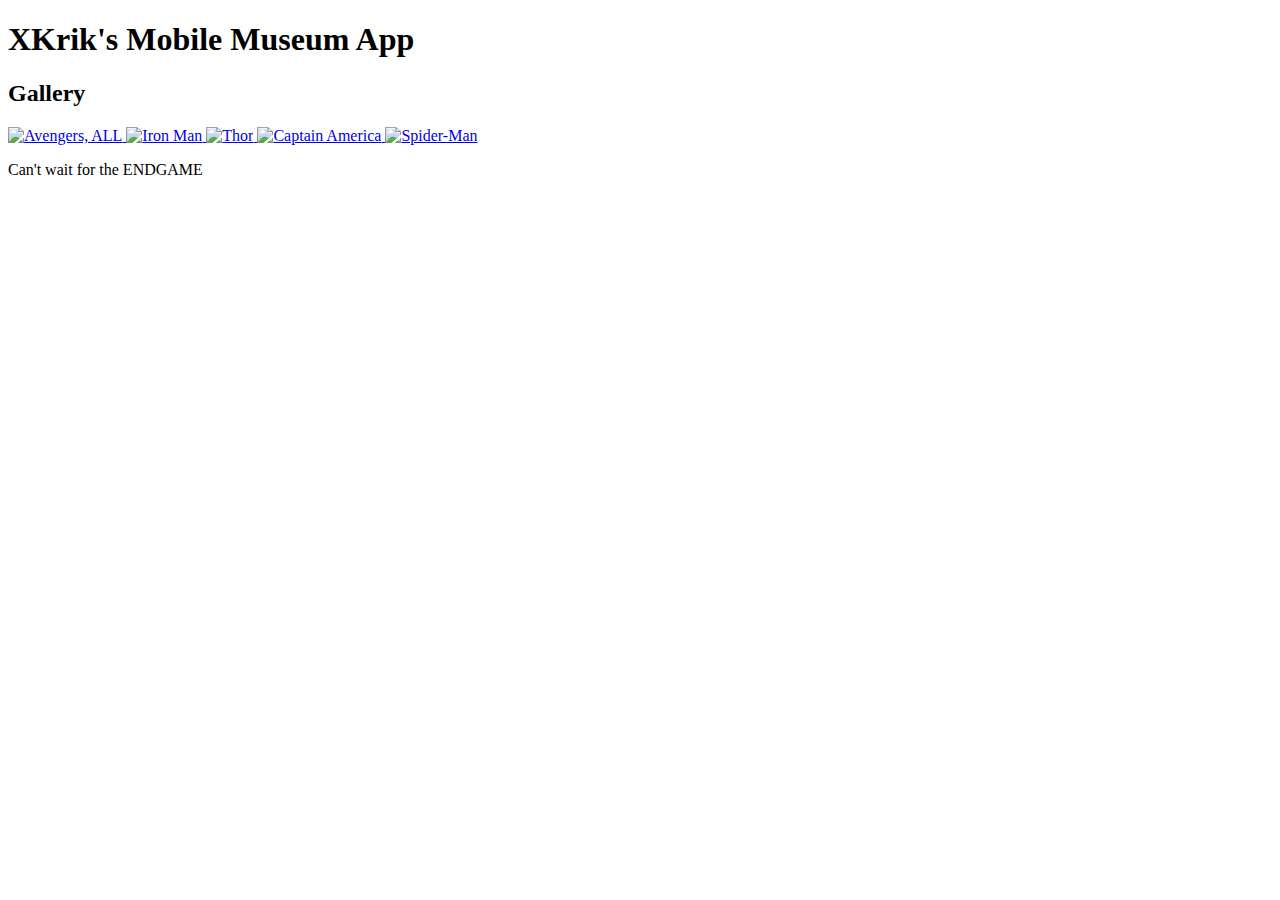
==== index.html @ 2c22cdd2 "Merge pull request #1 from xkrik/feat/structure-index-and-detail-page" ====
<!DOCTYPE html>
<html>
 <head>
    <title>Museum Guide</title>
 </head>
  <body>
    <main>
    <h1>XKrik's Mobile Museum App</h1>
    <section id="gallery">
    <h2>Gallery</h2>
    <a href="./pages/detail-page.html">
    <img src="https://fsmedia.imgix.net/89/15/37/4f/6fbe/4e12/b0ab/cf34c5c82384/1065888510031083264138406362611325267236164ojpg.jpeg?rect=0%2C412%2C2048%2C1024&auto=format%2Ccompress&dpr=2&w=650" class="object" alt="Avengers, ALL">
    </a>
    <a href="./pages/detail-page.html">
    <img src="https://static1.squarespace.com/static/583c906ebe659429d1106265/t/5935941859cc687293cd3f6b/1496683572683/" class="object" alt="Iron Man">
    </a>
    <a href="./pages/detail-page.html">
    <img src="https://www.hindustantimes.com/rf/image_size_960x540/HT/p2/2018/08/31/Pictures/_477cc93a-acfb-11e8-abd2-5c322fa89f61.jpg" class="object" alt="Thor">
    </a>
    <a href="./pages/detail-page.html">
    <img src="https://pmcvariety.files.wordpress.com/2017/07/captain-america-4th-of-july.jpg?w=1000" class="object" alt="Captain America">
    </a>
    <a href="./pages/detail-page.html">
    <img src="https://i.pinimg.com/originals/3c/e3/ad/3ce3ad20fc7799f3800d0fd0225e82c6.jpg" class="object" alt="Spider-Man">
    </a>   
    </section>
    </main> 
    <footer>
        <p>Can't wait for the ENDGAME</p>
    </footer>     
  </body>
</html>
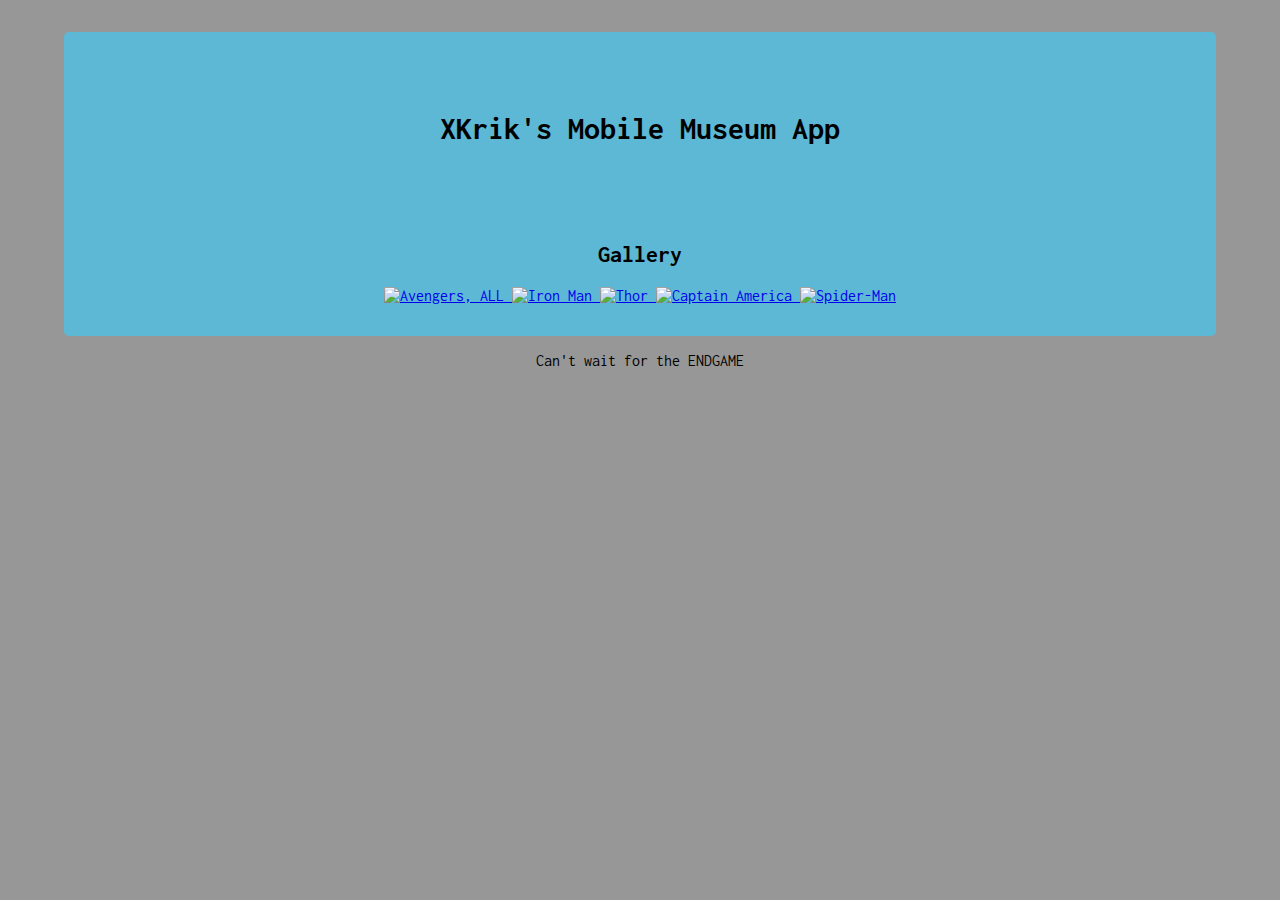
==== commit 3cd9f542: "Style main section and text" ====
--- a/index.html
+++ b/index.html
@@ -2,6 +2,8 @@
 <html>
  <head>
     <title>Museum Guide</title>
+    <link rel="stylesheet" type="text/css" media="screen" href="index.css">
+    <link href="https://fonts.googleapis.com/css?family=Inconsolata" rel="stylesheet">
  </head>
   <body>
     <main>
--- a/index.css
+++ b/index.css
@@ -0,0 +1,20 @@
+body {
+    background: #979797;
+    font-family: 'Inconsolata', monospace;
+    text-align: center;
+    margin: 0;
+    padding: 2rem 0;
+    width: 100%;
+}
+
+main {
+    background: rgb(92, 184, 212);
+    width: 90%;
+    margin: auto;
+    border-radius: 5px;
+    padding: 2rem 0;
+  }
+
+h1 {
+    margin: 3rem 1rem 6rem 1rem;
+}